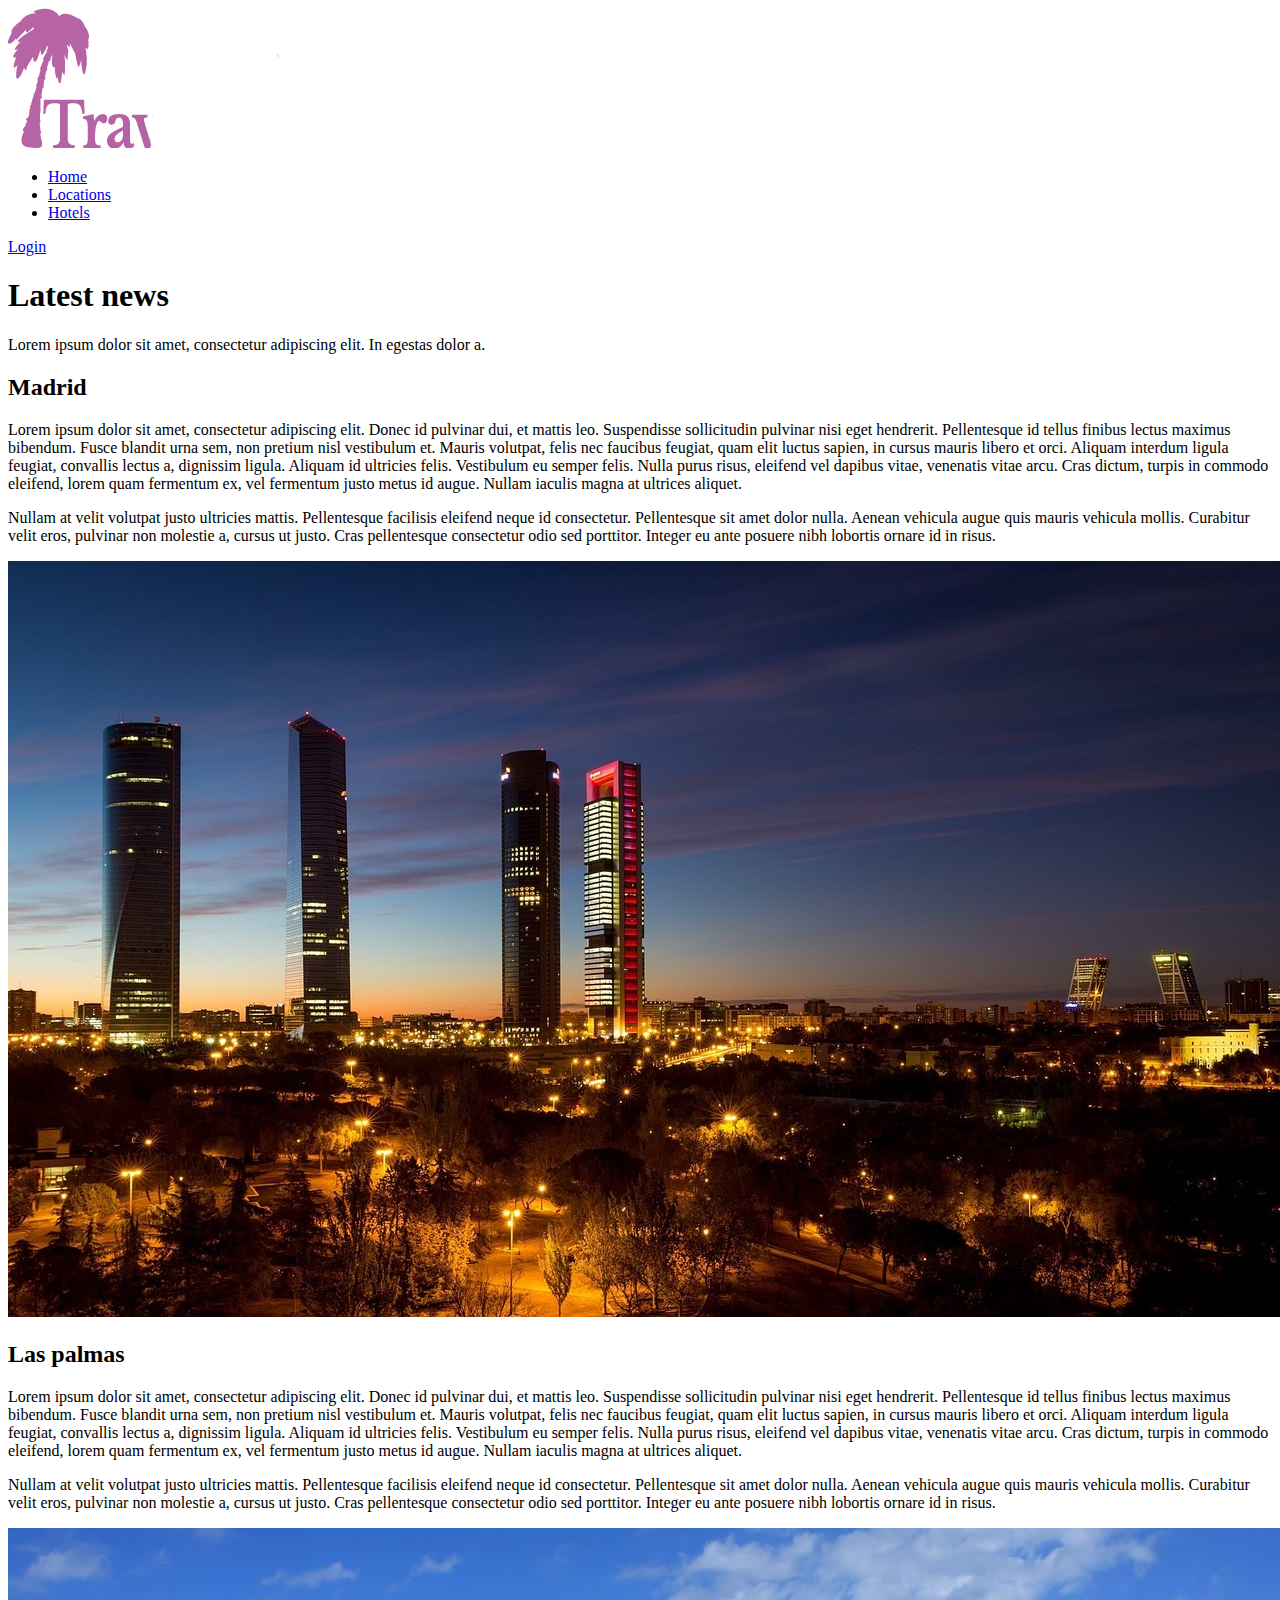
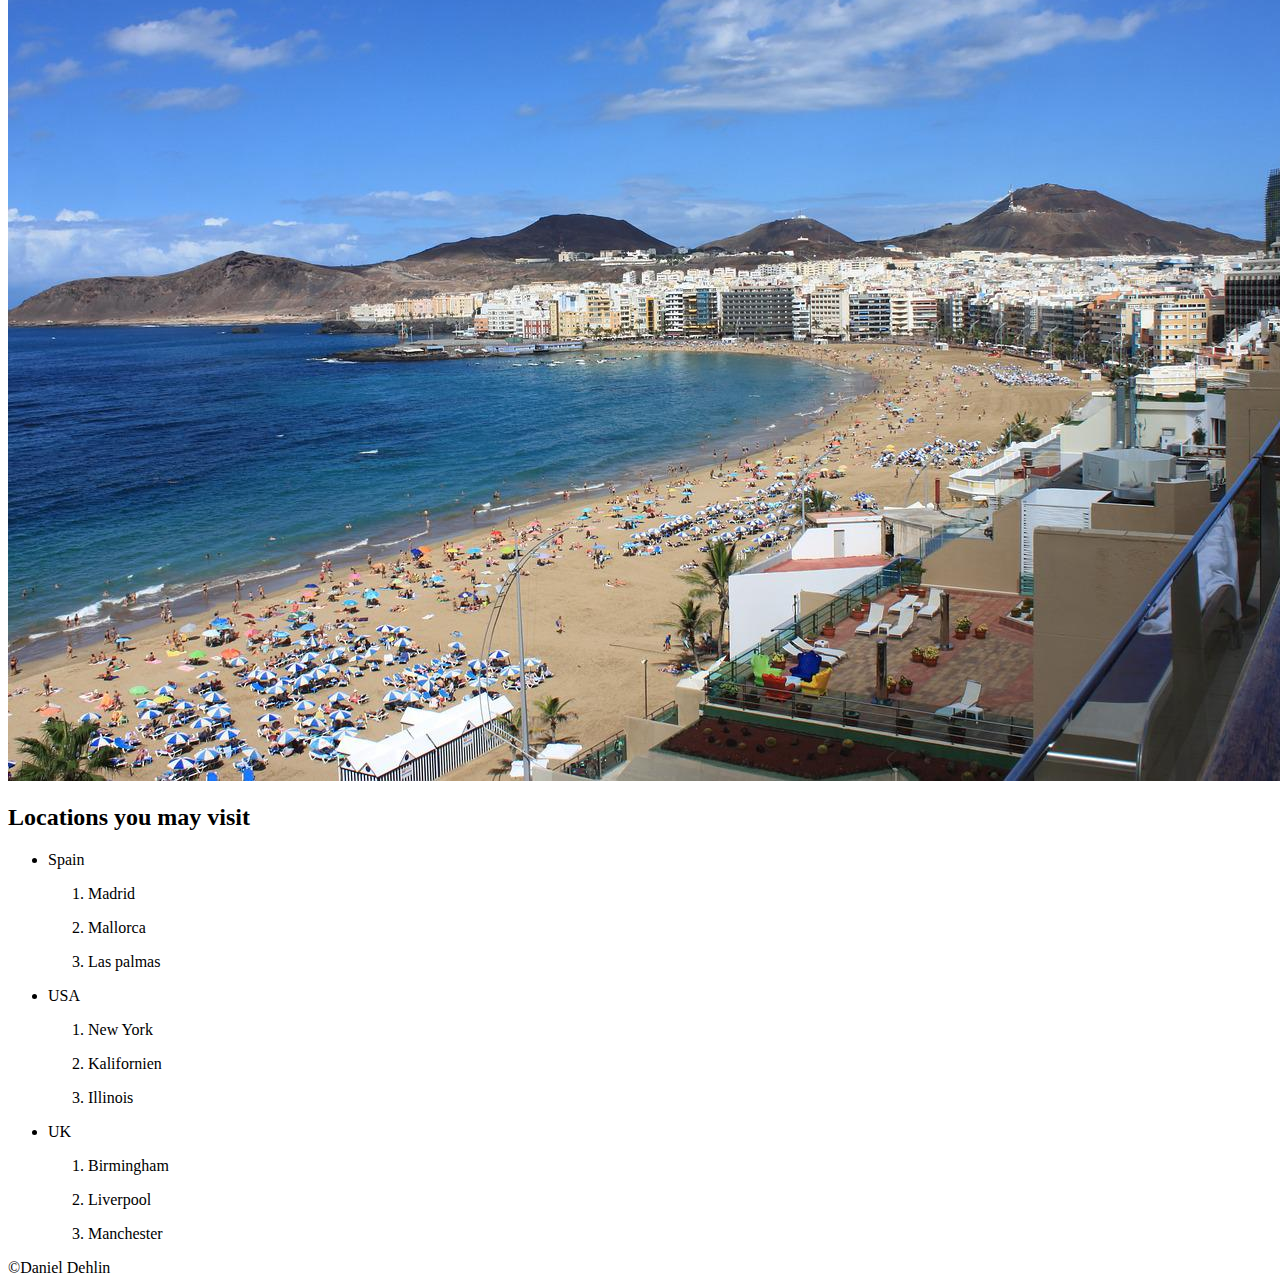
==== index.html @ 8bc73c1d "added html" ====
<!DOCTYPE html>
<html>
    <head>
        <title>Travelers.com | home</title>
        <link rel="stylesheet" href="main.css">
    </head>
    <body>
        <header>
            <img src="img/logo.png" alt="Travelers logotype">
            <nav>
                <ul>
                    <li><a href="#">Home</a></li>
                    <li><a href="#">Locations</a></li>
                    <li><a href="#">Hotels</a></li>
                </ul>
                <a class="login" href="#">Login</a>
            </nav>

        </header>
        <main>
            <h1>Latest news</h1>
            <p>Lorem ipsum dolor sit amet, consectetur adipiscing elit. In egestas dolor a.</p>
            <article>
                <h2>Madrid</h2>
                <p>Lorem ipsum dolor sit amet, consectetur adipiscing elit. Donec id pulvinar dui, et mattis leo. Suspendisse sollicitudin pulvinar nisi eget hendrerit. Pellentesque id tellus finibus lectus maximus bibendum. Fusce blandit urna sem, non pretium nisl vestibulum et. Mauris volutpat, felis nec faucibus feugiat, quam elit luctus sapien, in cursus mauris libero et orci. Aliquam interdum ligula feugiat, convallis lectus a, dignissim ligula. Aliquam id ultricies felis. Vestibulum eu semper felis. Nulla purus risus, eleifend vel dapibus vitae, venenatis vitae arcu. Cras dictum, turpis in commodo eleifend, lorem quam fermentum ex, vel fermentum justo metus id augue. Nullam iaculis magna at ultrices aliquet.</p>
                <p>Nullam at velit volutpat justo ultricies mattis. Pellentesque facilisis eleifend neque id consectetur. Pellentesque sit amet dolor nulla. Aenean vehicula augue quis mauris vehicula mollis. Curabitur velit eros, pulvinar non molestie a, cursus ut justo. Cras pellentesque consectetur odio sed porttitor. Integer eu ante posuere nibh lobortis ornare id in risus.</p>
                <img src="img/madrid.jpg" alt="A picture of the city of Madrid">
            </article>
            <article>
                <h2>Las palmas</h2>
                <p>Lorem ipsum dolor sit amet, consectetur adipiscing elit. Donec id pulvinar dui, et mattis leo. Suspendisse sollicitudin pulvinar nisi eget hendrerit. Pellentesque id tellus finibus lectus maximus bibendum. Fusce blandit urna sem, non pretium nisl vestibulum et. Mauris volutpat, felis nec faucibus feugiat, quam elit luctus sapien, in cursus mauris libero et orci. Aliquam interdum ligula feugiat, convallis lectus a, dignissim ligula. Aliquam id ultricies felis. Vestibulum eu semper felis. Nulla purus risus, eleifend vel dapibus vitae, venenatis vitae arcu. Cras dictum, turpis in commodo eleifend, lorem quam fermentum ex, vel fermentum justo metus id augue. Nullam iaculis magna at ultrices aliquet.</p>
                <p>Nullam at velit volutpat justo ultricies mattis. Pellentesque facilisis eleifend neque id consectetur. Pellentesque sit amet dolor nulla. Aenean vehicula augue quis mauris vehicula mollis. Curabitur velit eros, pulvinar non molestie a, cursus ut justo. Cras pellentesque consectetur odio sed porttitor. Integer eu ante posuere nibh lobortis ornare id in risus.</p>
                <img src="img/las-palmas.jpg" alt="A picture of Las palmas sand beach">
            </article>
        </main>
        <aside>
            <h2>Locations you may visit</h2>
            <ul>
                <li>Spain
                    <ol>
                        <li><p>Madrid</p></li>
                        <li><p>Mallorca</p></li>
                        <li><p>Las palmas</p></li>
                    </ol>
                </li>
                <li>USA
                    <ol>
                        <li><p>New York</p></li>
                        <li><p>Kalifornien</p></li>
                        <li><p>Illinois</p></li>
                    </ol>
                </li>
                <li>UK
                    <ol>
                        <li><p>Birmingham</p></li>
                        <li><p>Liverpool</p></li>
                        <li><p>Manchester</p></li>
                    </ol>
                </li>
            </ul>
        </aside>
        <footer>
            <span>©Daniel Dehlin</span>
        </footer>
    </body>
</html>
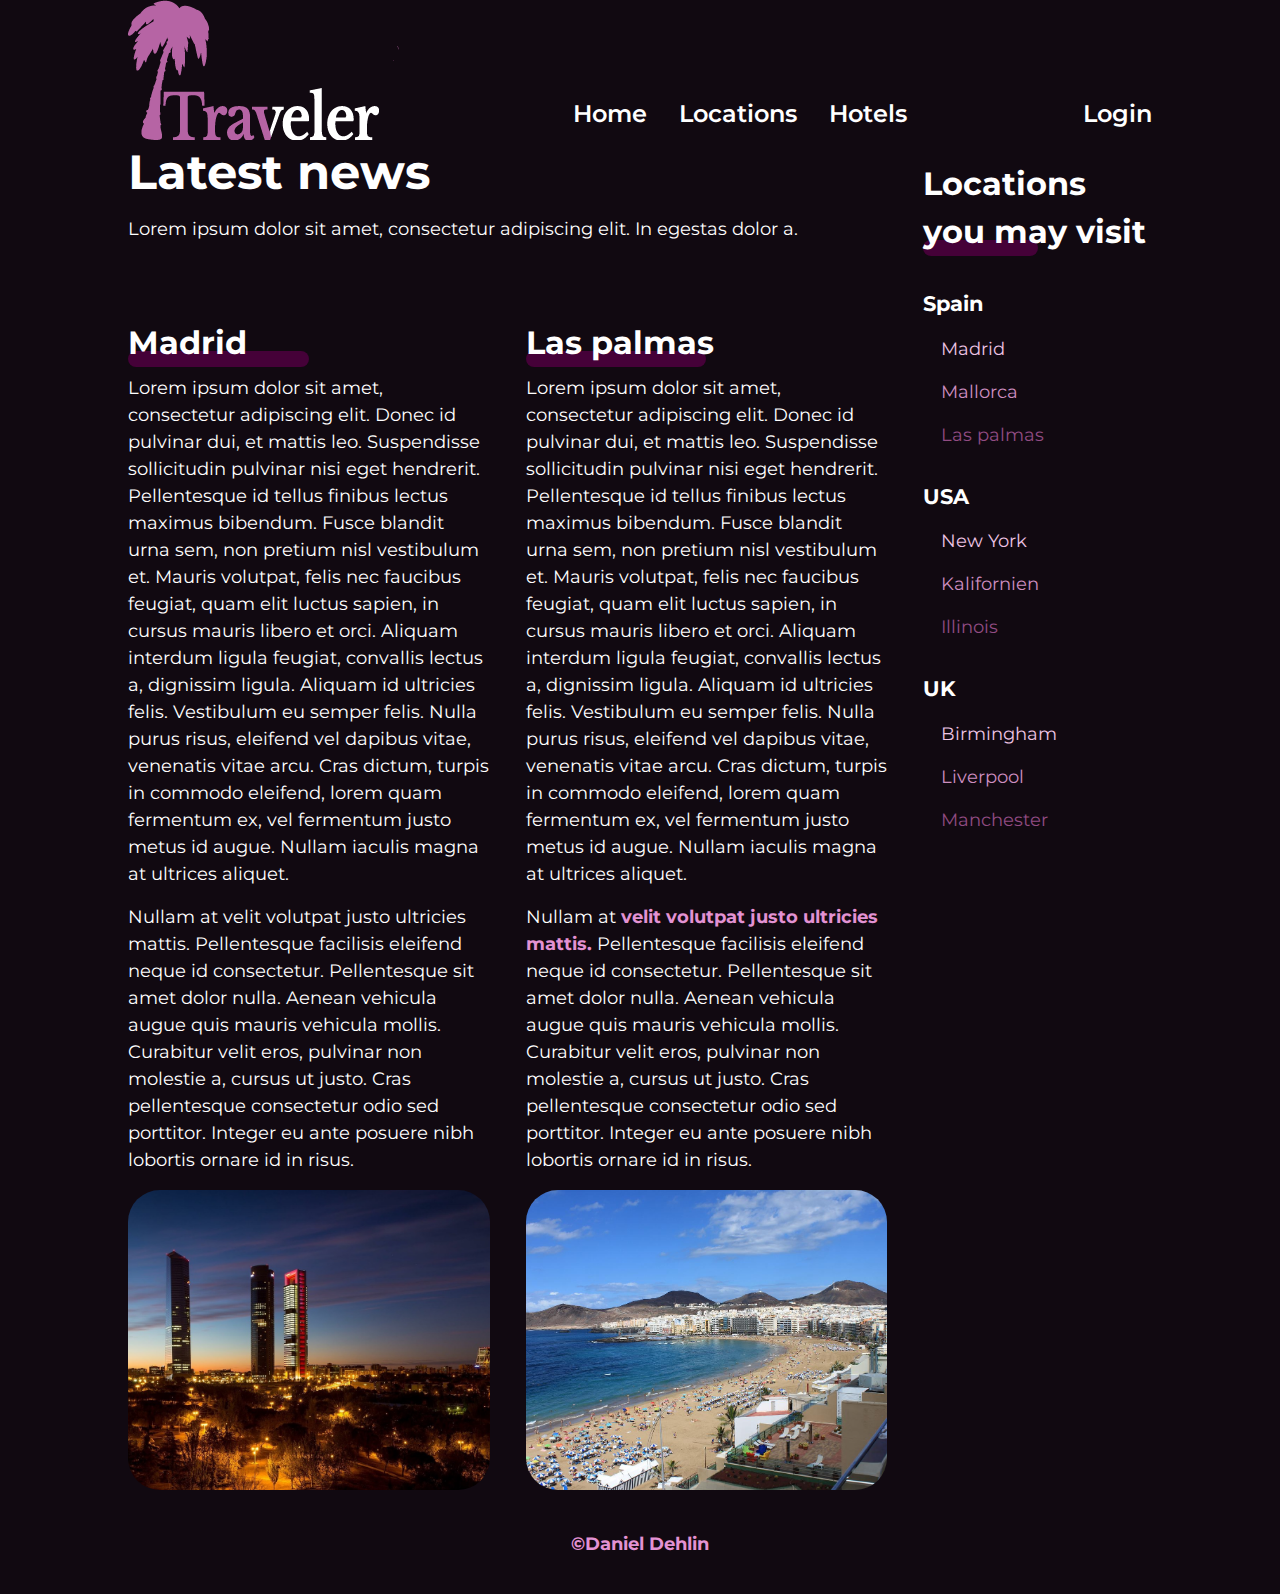
==== commit fb0762d4: "changes that didnt save" ====
--- a/index.html
+++ b/index.html
@@ -2,65 +2,71 @@
 <html>
     <head>
         <title>Travelers.com | home</title>
-        <link rel="stylesheet" href="main.css">
+        <link rel="stylesheet" href="css/main.css">
     </head>
     <body>
-        <header>
-            <img src="img/logo.png" alt="Travelers logotype">
-            <nav>
+        <div class="wrapper">
+            <header>
+                <img src="img/logo.png" alt="Travelers logotype">
+                <nav>
+                    <ul>
+                        <li><a href="index.html">Home</a></li>
+                        <li><a href="#">Locations</a></li>
+                        <li><a href="#">Hotels</a></li>
+                    </ul>
+                    <a class="login" href="login.html">Login</a>
+                </nav>
+    
+            </header>
+            <main>
+                <div class="main--intro">
+                    <h1>Latest news</h1>
+                    <p>Lorem ipsum dolor sit amet, consectetur adipiscing elit. In egestas dolor a.</p>
+                </div>
+                
+                <article>
+                    <h2>Madrid</h2>
+                    <p>Lorem ipsum dolor sit amet, consectetur adipiscing elit. Donec id pulvinar dui, et mattis leo. Suspendisse sollicitudin pulvinar nisi eget hendrerit. Pellentesque id tellus finibus lectus maximus bibendum. Fusce blandit urna sem, non pretium nisl vestibulum et. Mauris volutpat, felis nec faucibus feugiat, quam elit luctus sapien, in cursus mauris libero et orci. Aliquam interdum ligula feugiat, convallis lectus a, dignissim ligula. Aliquam id ultricies felis. Vestibulum eu semper felis. Nulla purus risus, eleifend vel dapibus vitae, venenatis vitae arcu. Cras dictum, turpis in commodo eleifend, lorem quam fermentum ex, vel fermentum justo metus id augue. Nullam iaculis magna at ultrices aliquet.</p>
+                    <p>Nullam at velit volutpat justo ultricies mattis. Pellentesque facilisis eleifend neque id consectetur. Pellentesque sit amet dolor nulla. Aenean vehicula augue quis mauris vehicula mollis. Curabitur velit eros, pulvinar non molestie a, cursus ut justo. Cras pellentesque consectetur odio sed porttitor. Integer eu ante posuere nibh lobortis ornare id in risus.</p>
+                    <img src="img/madrid.jpg" alt="A picture of the city of Madrid">
+                </article>
+                <article>
+                    <h2>Las palmas</h2>
+                    <p>Lorem ipsum dolor sit amet, consectetur adipiscing elit. Donec id pulvinar dui, et mattis leo. Suspendisse sollicitudin pulvinar nisi eget hendrerit. Pellentesque id tellus finibus lectus maximus bibendum. Fusce blandit urna sem, non pretium nisl vestibulum et. Mauris volutpat, felis nec faucibus feugiat, quam elit luctus sapien, in cursus mauris libero et orci. Aliquam interdum ligula feugiat, convallis lectus a, dignissim ligula. Aliquam id ultricies felis. Vestibulum eu semper felis. Nulla purus risus, eleifend vel dapibus vitae, venenatis vitae arcu. Cras dictum, turpis in commodo eleifend, lorem quam fermentum ex, vel fermentum justo metus id augue. Nullam iaculis magna at ultrices aliquet.</p>
+                    <p>Nullam at <span>velit volutpat justo ultricies mattis. </span>Pellentesque facilisis eleifend neque id consectetur. Pellentesque sit amet dolor nulla. Aenean vehicula augue quis mauris vehicula mollis. Curabitur velit eros, pulvinar non molestie a, cursus ut justo. Cras pellentesque consectetur odio sed porttitor. Integer eu ante posuere nibh lobortis ornare id in risus.</p>
+                    <img src="img/las-palmas.jpg" alt="A picture of Las palmas sand beach">
+                </article>
+            </main>
+            <aside>
+                <h2>Locations you may visit</h2>
                 <ul>
-                    <li><a href="#">Home</a></li>
-                    <li><a href="#">Locations</a></li>
-                    <li><a href="#">Hotels</a></li>
+                    <li><h3>Spain</h3>
+                        <ol>
+                            <li><p>Madrid</p></li>
+                            <li><p>Mallorca</p></li>
+                            <li><p>Las palmas</p></li>
+                        </ol>
+                    </li>
+                    <li><h3>USA</h3>
+                        <ol>
+                            <li><p>New York</p></li>
+                            <li><p>Kalifornien</p></li>
+                            <li><p>Illinois</p></li>
+                        </ol>
+                    </li>
+                    <li><h3>UK</h3>
+                        <ol>
+                            <li><p>Birmingham</p></li>
+                            <li><p>Liverpool</p></li>
+                            <li><p>Manchester</p></li>
+                        </ol>
+                    </li>
                 </ul>
-                <a class="login" href="#">Login</a>
-            </nav>
-
-        </header>
-        <main>
-            <h1>Latest news</h1>
-            <p>Lorem ipsum dolor sit amet, consectetur adipiscing elit. In egestas dolor a.</p>
-            <article>
-                <h2>Madrid</h2>
-                <p>Lorem ipsum dolor sit amet, consectetur adipiscing elit. Donec id pulvinar dui, et mattis leo. Suspendisse sollicitudin pulvinar nisi eget hendrerit. Pellentesque id tellus finibus lectus maximus bibendum. Fusce blandit urna sem, non pretium nisl vestibulum et. Mauris volutpat, felis nec faucibus feugiat, quam elit luctus sapien, in cursus mauris libero et orci. Aliquam interdum ligula feugiat, convallis lectus a, dignissim ligula. Aliquam id ultricies felis. Vestibulum eu semper felis. Nulla purus risus, eleifend vel dapibus vitae, venenatis vitae arcu. Cras dictum, turpis in commodo eleifend, lorem quam fermentum ex, vel fermentum justo metus id augue. Nullam iaculis magna at ultrices aliquet.</p>
-                <p>Nullam at velit volutpat justo ultricies mattis. Pellentesque facilisis eleifend neque id consectetur. Pellentesque sit amet dolor nulla. Aenean vehicula augue quis mauris vehicula mollis. Curabitur velit eros, pulvinar non molestie a, cursus ut justo. Cras pellentesque consectetur odio sed porttitor. Integer eu ante posuere nibh lobortis ornare id in risus.</p>
-                <img src="img/madrid.jpg" alt="A picture of the city of Madrid">
-            </article>
-            <article>
-                <h2>Las palmas</h2>
-                <p>Lorem ipsum dolor sit amet, consectetur adipiscing elit. Donec id pulvinar dui, et mattis leo. Suspendisse sollicitudin pulvinar nisi eget hendrerit. Pellentesque id tellus finibus lectus maximus bibendum. Fusce blandit urna sem, non pretium nisl vestibulum et. Mauris volutpat, felis nec faucibus feugiat, quam elit luctus sapien, in cursus mauris libero et orci. Aliquam interdum ligula feugiat, convallis lectus a, dignissim ligula. Aliquam id ultricies felis. Vestibulum eu semper felis. Nulla purus risus, eleifend vel dapibus vitae, venenatis vitae arcu. Cras dictum, turpis in commodo eleifend, lorem quam fermentum ex, vel fermentum justo metus id augue. Nullam iaculis magna at ultrices aliquet.</p>
-                <p>Nullam at velit volutpat justo ultricies mattis. Pellentesque facilisis eleifend neque id consectetur. Pellentesque sit amet dolor nulla. Aenean vehicula augue quis mauris vehicula mollis. Curabitur velit eros, pulvinar non molestie a, cursus ut justo. Cras pellentesque consectetur odio sed porttitor. Integer eu ante posuere nibh lobortis ornare id in risus.</p>
-                <img src="img/las-palmas.jpg" alt="A picture of Las palmas sand beach">
-            </article>
-        </main>
-        <aside>
-            <h2>Locations you may visit</h2>
-            <ul>
-                <li>Spain
-                    <ol>
-                        <li><p>Madrid</p></li>
-                        <li><p>Mallorca</p></li>
-                        <li><p>Las palmas</p></li>
-                    </ol>
-                </li>
-                <li>USA
-                    <ol>
-                        <li><p>New York</p></li>
-                        <li><p>Kalifornien</p></li>
-                        <li><p>Illinois</p></li>
-                    </ol>
-                </li>
-                <li>UK
-                    <ol>
-                        <li><p>Birmingham</p></li>
-                        <li><p>Liverpool</p></li>
-                        <li><p>Manchester</p></li>
-                    </ol>
-                </li>
-            </ul>
-        </aside>
-        <footer>
-            <span>©Daniel Dehlin</span>
-        </footer>
+            </aside>
+            <footer>
+                <span>©Daniel Dehlin</span>
+            </footer>
+        </div>
+        
     </body>
 </html>--- a/css/main.css
+++ b/css/main.css
@@ -0,0 +1,181 @@
+@import url('https://fonts.googleapis.com/css2?family=Montserrat:wght@300;400;600&family=Open+Sans&family=Oswald&display=swap');
+:root {
+    --dark-bg: #110911;
+    --light-bg: #fff;
+    --acent-bg: #b464a4;
+    --font-small: 9px;
+    --font-xl: 32px;
+    --font-xxl: 48px;
+    --font-l: 24px;
+    --font-normal: 18px;
+}
+*{
+    padding: 0px;
+    margin: 0px;
+    box-sizing: border-box;
+}
+h1{
+    font-size: var(--font-xxl);
+    margin-bottom: 0.5rem;
+}
+h2{
+    font-size: var(--font-xl);
+    margin-bottom: 0.5rem;
+    margin-top: 1.5rem;
+    position: relative;
+}
+h3{
+    margin-bottom: 1rem;
+    margin-top: 2rem;
+}
+h2::after{
+    content: '';
+    position: absolute;
+    width: 50%;
+    height: 1rem;
+    z-index: -1;
+    background-color: #450138;
+    bottom: 0px;
+    left: 0px;
+    border-radius: 1rem;
+}
+p{
+    margin-bottom: 1rem;
+}
+span{
+    color: #e392d3;
+    font-weight: bold;
+}
+body{
+    background-color: var(--dark-bg);
+    font-size: var(--font-normal);
+    font-family: 'Montserrat', sans-serif;
+    color:#fff; 
+    line-height: 1.5;
+}
+img{
+    max-width: 100%;
+}
+.wrapper{
+    max-width: 1024px;
+    margin: auto;
+    display: grid;
+    grid-template-columns: 1fr 1fr 1fr 1fr;
+    grid-template-rows: 100px 1fr ;
+    grid-gap: 2em;
+    min-height: 100vh;
+    position: relative;
+    padding-bottom: 6rem;
+}
+header{
+    grid-column: 1/-1;
+    display: flex;
+    flex-direction: row;
+    flex-wrap: wrap;
+    justify-content: space-between;
+}
+nav{
+    display: flex;
+    font-size: var(--font-l);
+    align-items: flex-end;
+}
+nav ul{
+    display: flex;
+    list-style: none;
+}
+nav ul li{
+    margin: 0.5rem 1rem;
+}
+.login{
+    margin: 0.5rem 0rem 0.5rem 10rem;
+}
+nav a{
+    text-decoration: none;
+    color: #fff;
+    font-weight: 600;
+}
+main{
+    grid-column: 1/4;
+    display: grid;
+    grid-template-columns: 1fr 1fr;
+    grid-gap: 2em;
+
+}
+.main--intro{
+    grid-column: 1/-1;
+
+}
+main img{
+    border-radius: 2rem;
+    height: 300px;
+    object-fit: cover;
+}
+aside ul{
+    list-style: none;
+
+}
+aside ol{
+    padding-left: 1em;
+    list-style: none;
+}
+aside ol li:nth-child(1) p{
+    color: #edc4e4;
+}
+aside ol li:nth-child(2) p{
+    color: #ce8ec0;
+}
+aside ol li:nth-child(3) p{
+    color: #924c83;
+}
+footer{
+    grid-column: 1/-1;
+    text-align: center;
+    padding: 2em;
+    position: absolute;
+    bottom: 0px;
+    left: 50%;
+    transform: translateX(-50%);
+}
+.main--login{
+    grid-column: 1/-1;
+    display: grid;
+    text-align: center;
+    grid-template-columns: 1fr;
+    padding-top: 2rem;
+    grid-gap: 0em;
+}
+form{
+    display: grid;
+    grid-template-rows: 5rem 5rem 5rem;
+    border: 1px solid #ccc;
+    border-radius: 2em;
+    padding: 2em;
+}
+.btn-login{
+    display: inline-block;
+    padding: 0.5rem 2rem;
+    border-radius: 0.5rem;
+    background-color: var(--acent-bg);
+    color: var(--light-bg);
+    font-size: var(--font-normal);
+    font-weight: bold;
+    margin-top: 2rem;
+    border: none;
+    margin-left: 0.5rem;
+    margin-right: 0.5rem;
+}
+.main--login--action-area{
+    
+}
+label{
+    font-size: var(--font-l);
+    
+}
+.main--login-textinput{
+    padding: 0.5rem 2rem;
+    border-radius: 0.5rem;
+    
+}
+.main--login h1{
+    text-transform: uppercase;
+}